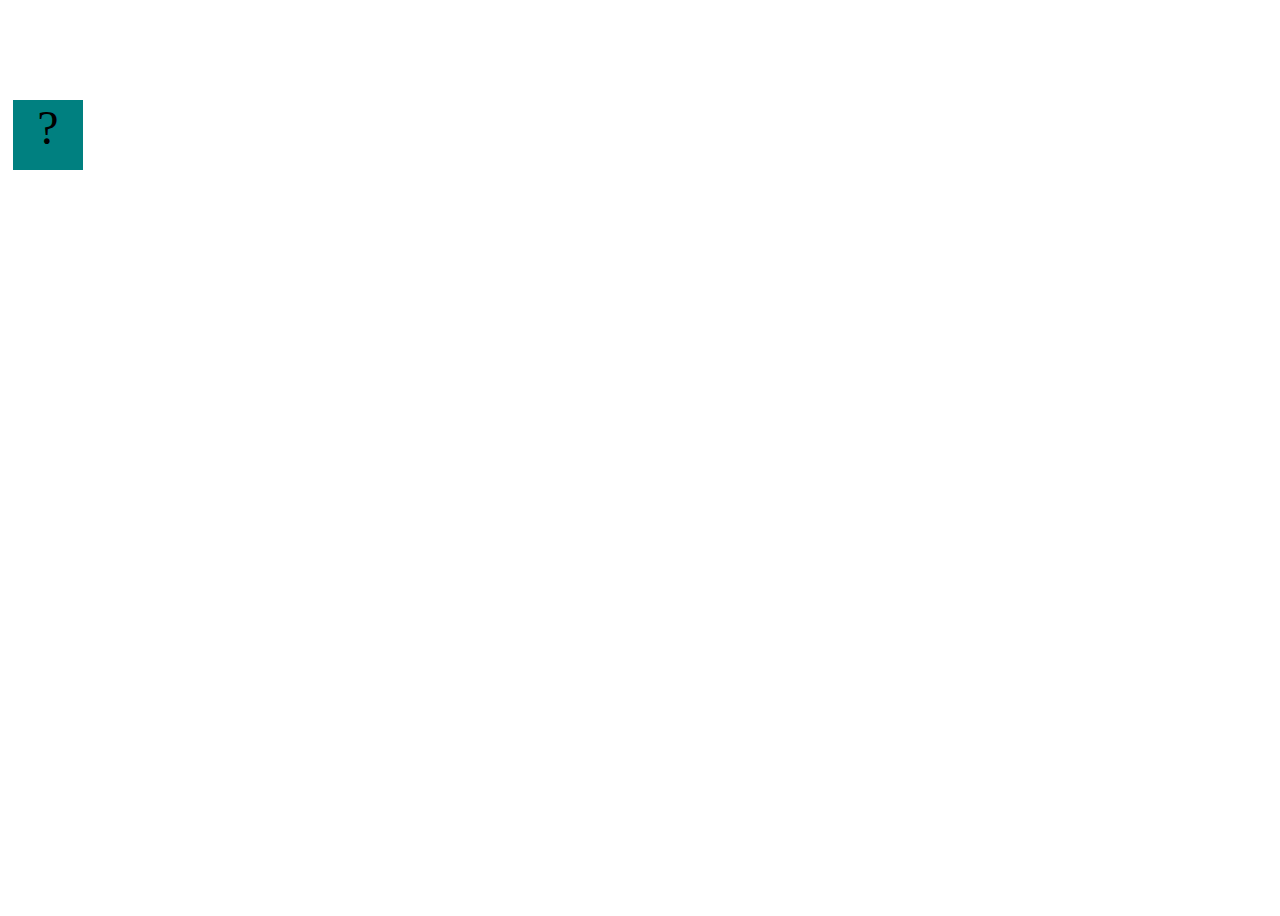
==== projects/bouncing-box/index.html @ 2cf89958 "Bouncing Box: Got up to changing number when clicked" ====
<!DOCTYPE html>
<html>
<head>
	<meta charset="utf-8">
	<title>Bouncing Box</title>
	<script src="jquery.min.js"></script>
	<style>
		.box {
			width: 70px;
			height: 70px;
			background-color: teal;
			font-size: 300%;
			text-align: center;
			user-select: none;
			display: block;
			position: absolute;
			top: 100px;
			left: 910px;  /* <--- Change me! */
		}
		.board{
			height: 100vh;
		}
	</style>
	<!-- 	<script src="//cdnjs.cloudflare.com/ajax/libs/jquery/2.1.1/jquery.min.js"></script> -->

</head>
<body class="board">
	<!-- HTML for the box -->
	<div class="box">?</div>

	<script>
		(function(){
			'use strict'
			/* global jQuery */

			//////////////////////////////////////////////////////////////////
			/////////////////// SETUP DO NOT DELETE //////////////////////////
			//////////////////////////////////////////////////////////////////
			
			var box = jQuery('.box');	// reference to the HTML .box element
			var board = jQuery('.board');	// reference to the HTML .board element
			var boardWidth = board.width();	// the maximum X-Coordinate of the screen

			// Every 50 milliseconds, call the update Function (see below)
			setInterval(update, 50);
			
			// Every time the box is clicked, call the handleBoxClick Function (see below)
			box.on('click', handleBoxClick);

			// moves the Box to a new position on the screen along the X-Axis
			function moveBoxTo(newPositionX) {
				box.css("left", newPositionX);
			}

			// changes the text displayed on the Box
			function changeBoxText(newText) {
				box.text(newText);
			}

			//////////////////////////////////////////////////////////////////
			/////////////////// YOUR CODE BELOW HERE /////////////////////////
			//////////////////////////////////////////////////////////////////
			
			// TODO 2 - Variable declarations 
			
			var positionX = 0;
			var points = 0

			/* 
			This Function will be called 20 times/second. Each time it is called,
			it should move the Box to a new location. If the box drifts off the screen
			turn it around! 
			*/
			function update() {
				positionX = positionX + 1;
				moveBoxTo(positionX);
			};

			/* 
			This Function will be called each time the box is clicked. Each time it is called,
			it should increase the points total, increase the speed, and move the box to
			the left side of the screen.
			*/
			function handleBoxClick() {
				positionX = 0;
				points = points + 1;
				changeBoxText(points);

			};
		})();
	</script>
</body>
</html>
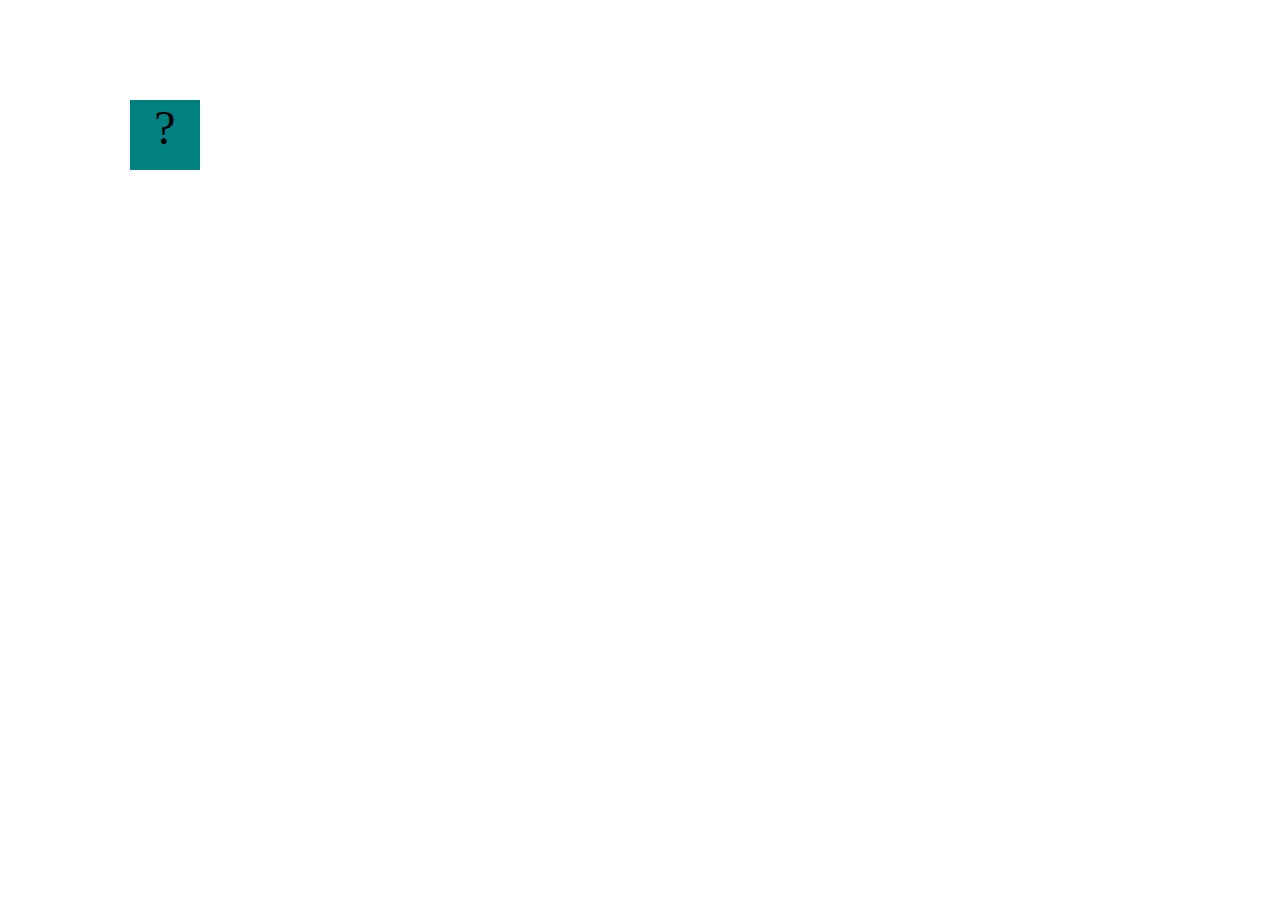
==== commit 9aade5fe: "Box actually bounces" ====
--- a/projects/bouncing-box/index.html
+++ b/projects/bouncing-box/index.html
@@ -64,7 +64,8 @@
 			// TODO 2 - Variable declarations 
 			
 			var positionX = 0;
-			var points = 0
+			var points = 0;
+			var speed = 10;
 
 			/* 
 			This Function will be called 20 times/second. Each time it is called,
@@ -72,8 +73,14 @@
 			turn it around! 
 			*/
 			function update() {
-				positionX = positionX + 1;
+				positionX = positionX + speed;
 				moveBoxTo(positionX);
+				if (positionX>=boardWidth){
+					speed = speed * -1;
+				}
+				if (positionX<=0){
+					speed = speed * -1;
+				}
 			};
 
 			/* 
@@ -84,6 +91,7 @@
 			function handleBoxClick() {
 				positionX = 0;
 				points = points + 1;
+				speed = speed + 3;
 				changeBoxText(points);
 
 			};
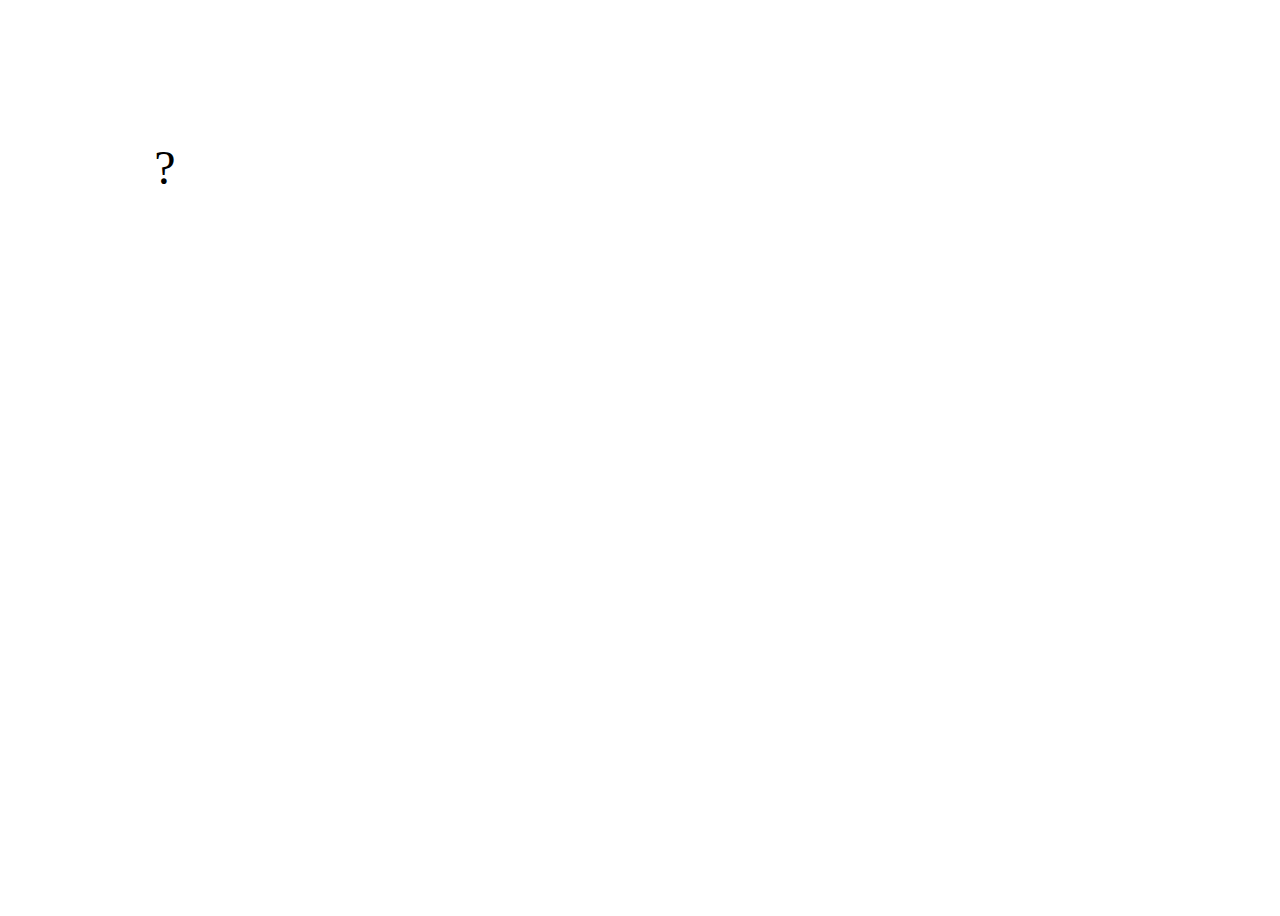
==== commit f06b8e2c: "Incomplete bonus step 4" ====
--- a/projects/bouncing-box/index.html
+++ b/projects/bouncing-box/index.html
@@ -8,7 +8,7 @@
 		.box {
 			width: 70px;
 			height: 70px;
-			background-color: teal;
+			background-color: rgb(255, 255, 255);
 			font-size: 300%;
 			text-align: center;
 			user-select: none;
@@ -19,6 +19,7 @@
 		}
 		.board{
 			height: 100vh;
+			background-image: url(https://tse1.mm.bing.net/th/id/OIP.Y3k1hv5nfLMxf_7ZtDdxmgHaHa?rs=1&pid=ImgDetMain);
 		}
 	</style>
 	<!-- 	<script src="//cdnjs.cloudflare.com/ajax/libs/jquery/2.1.1/jquery.min.js"></script> -->
@@ -48,13 +49,20 @@
 			box.on('click', handleBoxClick);
 
 			// moves the Box to a new position on the screen along the X-Axis
-			function moveBoxTo(newPositionX) {
-				box.css("left", newPositionX);
-			}
+			function moveBoxTo(newPositionX, newPositionY) {
+      			box.css('left', newPositionX);
+      			box.css('top', newPositionY);
+  			}
 
 			// changes the text displayed on the Box
 			function changeBoxText(newText) {
 				box.text(newText);
+			}
+
+			// changes Box color
+
+			function getRandomColor(newColor) {
+				box.css('background-color', newColor);
 			}
 
 			//////////////////////////////////////////////////////////////////
@@ -64,8 +72,15 @@
 			// TODO 2 - Variable declarations 
 			
 			var positionX = 0;
+			var positionY = 10;
 			var points = 0;
 			var speed = 10;
+			var speedY = 10;
+			var boardHeight = jQuery(window).height();
+			var randNum = Math.random() * boardWidth;
+			var randNumY = Math.random() * boardHeight;
+			var colorStr = "purple";
+			var randomNumberBetween0and10 = Math.random() * 10;
 
 			/* 
 			This Function will be called 20 times/second. Each time it is called,
@@ -74,12 +89,19 @@
 			*/
 			function update() {
 				positionX = positionX + speed;
-				moveBoxTo(positionX);
+				positionY = positionY + speedY;
+				moveBoxTo(positionX, positionY);
 				if (positionX>=boardWidth){
 					speed = speed * -1;
 				}
-				if (positionX<=0){
+				if (positionX<0){
 					speed = speed * -1;
+				}
+				if (positionY>=boardHeight){
+					speedY = speedY * -1;
+				}
+				if (positionY<0){
+					speedY = speedY * -1;
 				}
 			};
 
@@ -89,11 +111,23 @@
 			the left side of the screen.
 			*/
 			function handleBoxClick() {
-				positionX = 0;
 				points = points + 1;
-				speed = speed + 3;
 				changeBoxText(points);
-
+				if(speed>0){
+					speed = speed + 3;
+				} else{
+					speed = speed - 3;
+				}
+				if(speedY>0){
+					speedY = speedY + 3;
+				} else{
+					speedY = speedY - 3;
+				}
+				randNum = Math.random() * boardWidth;
+				positionX = randNum;
+				randNumY = Math.random() * boardHeight;
+				PositionY = randNumY;
+				changeBoxColor(colorStr);
 			};
 		})();
 	</script>
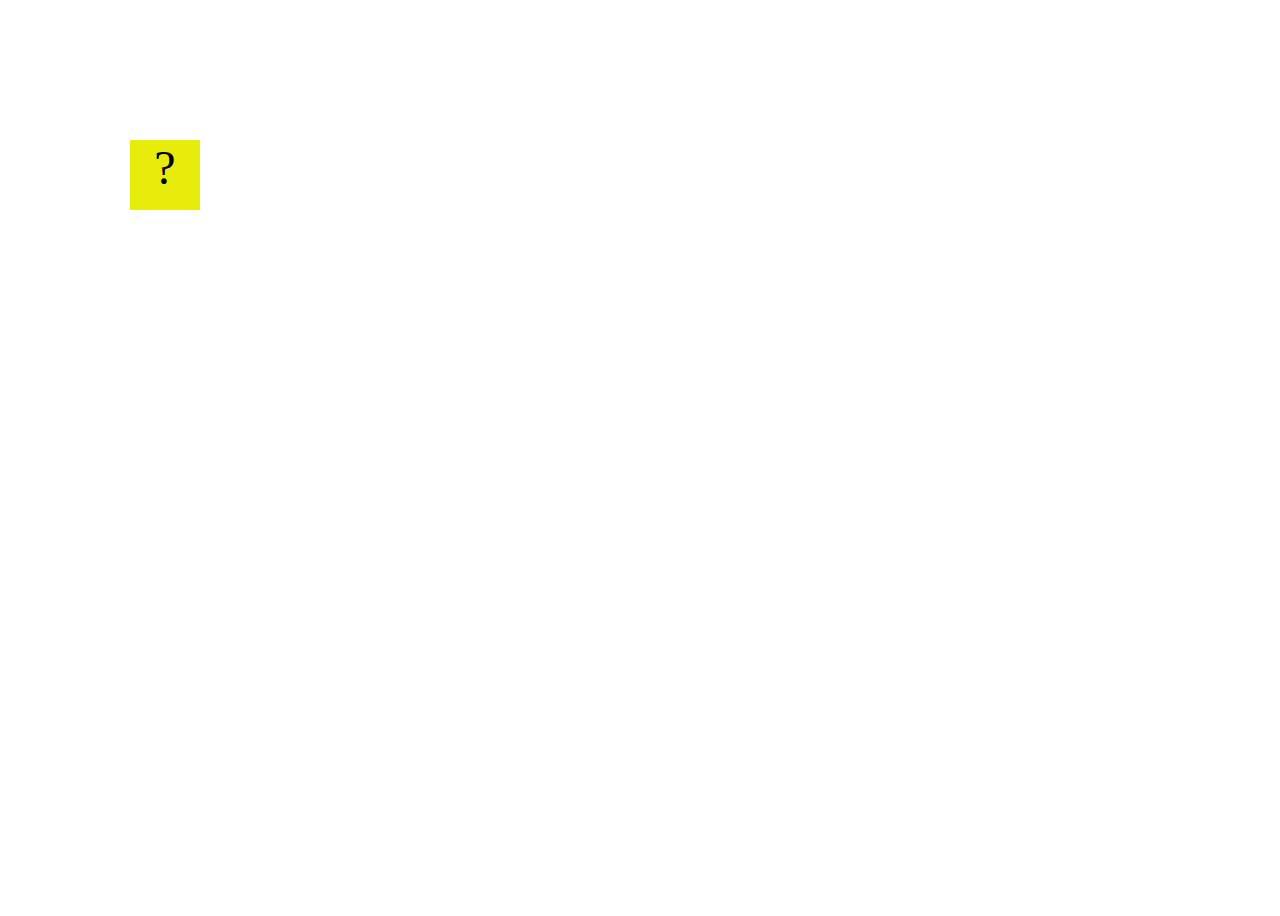
==== commit 601cee8b: "I DID ITTTTTTTTT" ====
--- a/projects/bouncing-box/index.html
+++ b/projects/bouncing-box/index.html
@@ -1,135 +1,187 @@
 <!DOCTYPE html>
 <html>
-<head>
-	<meta charset="utf-8">
-	<title>Bouncing Box</title>
-	<script src="jquery.min.js"></script>
-	<style>
-		.box {
-			width: 70px;
-			height: 70px;
-			background-color: rgb(255, 255, 255);
-			font-size: 300%;
-			text-align: center;
-			user-select: none;
-			display: block;
-			position: absolute;
-			top: 100px;
-			left: 910px;  /* <--- Change me! */
-		}
-		.board{
-			height: 100vh;
-			background-image: url(https://tse1.mm.bing.net/th/id/OIP.Y3k1hv5nfLMxf_7ZtDdxmgHaHa?rs=1&pid=ImgDetMain);
-		}
-	</style>
-	<!-- 	<script src="//cdnjs.cloudflare.com/ajax/libs/jquery/2.1.1/jquery.min.js"></script> -->
+  <head>
+    <meta charset="utf-8" />
+    <title>Bouncing Box</title>
+    <script src="jquery.min.js"></script>
+    <style>
+      .box {
+        width: 70px;
+        height: 70px;
+        background-color: rgb(255, 255, 255);
+        font-size: 300%;
+        text-align: center;
+        user-select: none;
+        display: block;
+        position: absolute;
+        top: 100px;
+        left: 910px; /* <--- Change me! */
+      }
+      .board {
+        height: 100vh;
+        background-image: url(https://tse1.mm.bing.net/th/id/OIP.Y3k1hv5nfLMxf_7ZtDdxmgHaHa?rs=1&pid=ImgDetMain);
+      }
+    </style>
+    <!-- 	<script src="//cdnjs.cloudflare.com/ajax/libs/jquery/2.1.1/jquery.min.js"></script> -->
+  </head>
+  <body class="board">
+    <!-- HTML for the box -->
+    <div class="box">?</div>
 
-</head>
-<body class="board">
-	<!-- HTML for the box -->
-	<div class="box">?</div>
+    <script>
+      (function () {
+        "use strict";
+        /* global jQuery */
 
-	<script>
-		(function(){
-			'use strict'
-			/* global jQuery */
+        //////////////////////////////////////////////////////////////////
+        /////////////////// SETUP DO NOT DELETE //////////////////////////
+        //////////////////////////////////////////////////////////////////
 
-			//////////////////////////////////////////////////////////////////
-			/////////////////// SETUP DO NOT DELETE //////////////////////////
-			//////////////////////////////////////////////////////////////////
-			
-			var box = jQuery('.box');	// reference to the HTML .box element
-			var board = jQuery('.board');	// reference to the HTML .board element
-			var boardWidth = board.width();	// the maximum X-Coordinate of the screen
+        var box = jQuery(".box"); // reference to the HTML .box element
+        var board = jQuery(".board"); // reference to the HTML .board element
+        var boardWidth = board.width(); // the maximum X-Coordinate of the screen
 
-			// Every 50 milliseconds, call the update Function (see below)
-			setInterval(update, 50);
-			
-			// Every time the box is clicked, call the handleBoxClick Function (see below)
-			box.on('click', handleBoxClick);
+        // Every 50 milliseconds, call the update Function (see below)
+        var interval = setInterval(update, 50);
 
-			// moves the Box to a new position on the screen along the X-Axis
-			function moveBoxTo(newPositionX, newPositionY) {
-      			box.css('left', newPositionX);
-      			box.css('top', newPositionY);
-  			}
+        // Every time the box is clicked, call the handleBoxClick Function (see below)
+        box.on("click", handleBoxClick);
 
-			// changes the text displayed on the Box
-			function changeBoxText(newText) {
-				box.text(newText);
-			}
+        // moves the Box to a new position on the screen along the X-Axis
+        function moveBoxTo(newPositionX, newPositionY) {
+          box.css("left", newPositionX);
+          box.css("top", newPositionY);
+        }
 
-			// changes Box color
+        // changes the text displayed on the Box
+        function changeBoxText(newText) {
+          box.text(newText);
+        }
 
-			function getRandomColor(newColor) {
-				box.css('background-color', newColor);
-			}
+        // changes Box color
 
-			//////////////////////////////////////////////////////////////////
-			/////////////////// YOUR CODE BELOW HERE /////////////////////////
-			//////////////////////////////////////////////////////////////////
-			
-			// TODO 2 - Variable declarations 
-			
-			var positionX = 0;
-			var positionY = 10;
-			var points = 0;
-			var speed = 10;
-			var speedY = 10;
-			var boardHeight = jQuery(window).height();
-			var randNum = Math.random() * boardWidth;
-			var randNumY = Math.random() * boardHeight;
-			var colorStr = "purple";
-			var randomNumberBetween0and10 = Math.random() * 10;
+        function getRandomColor() {
+          randomNumber = Math.random() * 255;
+        }
 
-			/* 
+        // ends game
+
+        function endGame() {
+          clearInterval(interval);
+        }
+
+        // handles misclicks
+
+        board.on("click", handleBoardClick);
+
+        // handles changing box color
+
+        function changeBoxColor() {
+          rColor = Math.random() * 255;
+          gColor = Math.random() * 255;
+          bColor = Math.random() * 255;
+          colorStr = "rgb(" + rColor + ", " + gColor + ", " + bColor + ")";
+          box.css("background-color", colorStr);
+        }
+
+        //////////////////////////////////////////////////////////////////
+        /////////////////// YOUR CODE BELOW HERE /////////////////////////
+        //////////////////////////////////////////////////////////////////
+
+        // TODO 2 - Variable declarations
+
+        var positionX = 0;
+        var positionY = 10;
+        var points = 0;
+        var speed = 10;
+        var speedY = 10;
+        var boardHeight = jQuery(window).height();
+        var randNum = Math.random() * boardWidth;
+        var randNumY = Math.random() * boardHeight;
+        var colorStr = "green";
+        var randomNumber = Math.random() * 10;
+        var addSpeed = 3;
+        var misclicks = 0;
+        var actuallyMisclicked = 1;
+        var gameFailed = 0;
+        var rColor = Math.random() * 255;
+        var gColor = Math.random() * 255;
+        var bColor = Math.random() * 255;
+        var colorStr = "rgb(" + rColor + ", " + gColor + ", " + bColor + ")";
+        box.css("background-color", colorStr);
+
+        /* 
 			This Function will be called 20 times/second. Each time it is called,
 			it should move the Box to a new location. If the box drifts off the screen
 			turn it around! 
 			*/
-			function update() {
-				positionX = positionX + speed;
-				positionY = positionY + speedY;
-				moveBoxTo(positionX, positionY);
-				if (positionX>=boardWidth){
-					speed = speed * -1;
-				}
-				if (positionX<0){
-					speed = speed * -1;
-				}
-				if (positionY>=boardHeight){
-					speedY = speedY * -1;
-				}
-				if (positionY<0){
-					speedY = speedY * -1;
-				}
-			};
+        function update() {
+          positionX = positionX + speed;
+          positionY = positionY + speedY;
+          moveBoxTo(positionX, positionY);
+          if (positionX >= boardWidth) {
+            speed = speed * -1;
+          }
+          if (positionX < 0) {
+            speed = speed * -1;
+          }
+          if (positionY >= boardHeight) {
+            speedY = speedY * -1;
+          }
+          if (positionY < 0) {
+            speedY = speedY * -1;
+          }
+        }
 
-			/* 
+        /* 
 			This Function will be called each time the box is clicked. Each time it is called,
 			it should increase the points total, increase the speed, and move the box to
 			the left side of the screen.
 			*/
-			function handleBoxClick() {
-				points = points + 1;
-				changeBoxText(points);
-				if(speed>0){
-					speed = speed + 3;
-				} else{
-					speed = speed - 3;
-				}
-				if(speedY>0){
-					speedY = speedY + 3;
-				} else{
-					speedY = speedY - 3;
-				}
-				randNum = Math.random() * boardWidth;
-				positionX = randNum;
-				randNumY = Math.random() * boardHeight;
-				PositionY = randNumY;
-				changeBoxColor(colorStr);
-			};
-		})();
-	</script>
-</body>
+        function handleBoxClick() {
+          changeBoxColor();
+          actuallyMisclicked = 0;
+          if (gameFailed === 0) {
+            points = points + 1;
+            changeBoxText(points);
+          }
+          if (points % 3 === 0) {
+            addSpeed = addSpeed + 1;
+          }
+          if (speed > 0) {
+            speed = speed + addSpeed;
+          } else {
+            speed = speed - addSpeed;
+          }
+          if (speedY > 0) {
+            speedY = speedY + addSpeed;
+          } else {
+            speedY = speedY - addSpeed;
+          }
+          randNum = Math.random() * boardWidth;
+          positionX = randNum;
+          randNumY = Math.random() * boardHeight;
+          PositionY = randNumY;
+        }
+
+        function handleBoardClick() {
+          if (actuallyMisclicked === 1) {
+            misclicks = misclicks + 1;
+            if (misclicks >= 10) {
+              box.css("font-size", "200%");
+              if (gameFailed === 1) {
+                // Nothing is here because we want to only add X's once
+              } else {
+                points = points + "❌";
+              }
+              changeBoxText(points);
+              gameFailed = 1;
+              endGame();
+            }
+          }
+          actuallyMisclicked = 1;
+        }
+      })();
+    </script>
+  </body>
 </html>
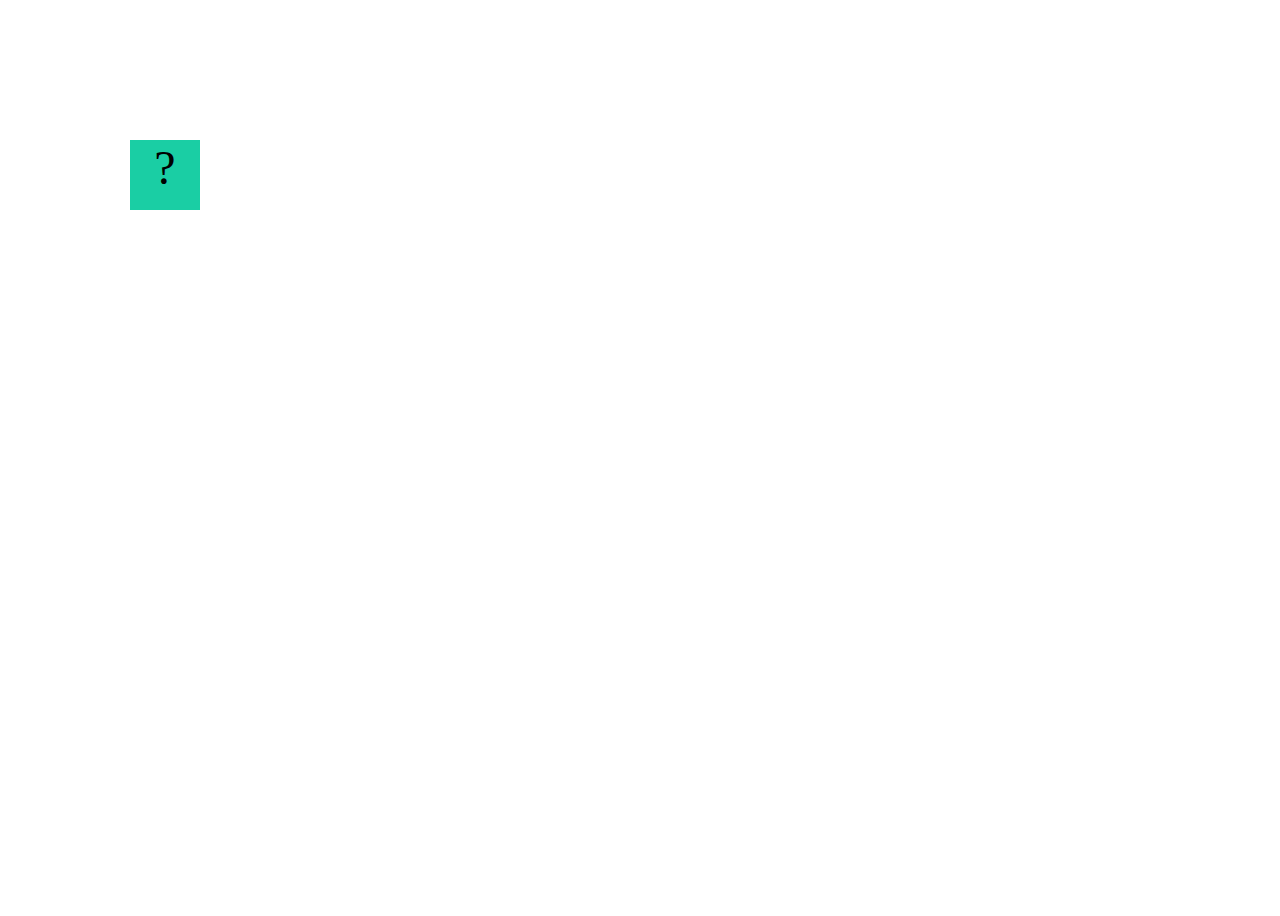
==== commit 3dd191a7: "ITS ALL DONE" ====
--- a/projects/bouncing-box/index.html
+++ b/projects/bouncing-box/index.html
@@ -58,12 +58,6 @@
           box.text(newText);
         }
 
-        // changes Box color
-
-        function getRandomColor() {
-          randomNumber = Math.random() * 255;
-        }
-
         // ends game
 
         function endGame() {
@@ -74,14 +68,16 @@
 
         board.on("click", handleBoardClick);
 
-        // handles changing box color
+        // changes box color
 
         function changeBoxColor() {
-          rColor = Math.random() * 255;
-          gColor = Math.random() * 255;
-          bColor = Math.random() * 255;
-          colorStr = "rgb(" + rColor + ", " + gColor + ", " + bColor + ")";
-          box.css("background-color", colorStr);
+          if (points % 3 === 0) {
+            rColor = Math.random() * 255;
+            gColor = Math.random() * 255;
+            bColor = Math.random() * 255;
+            colorStr = "rgb(" + rColor + ", " + gColor + ", " + bColor + ")";
+            box.css("background-color", colorStr);
+          }
         }
 
         //////////////////////////////////////////////////////////////////
@@ -99,7 +95,6 @@
         var randNum = Math.random() * boardWidth;
         var randNumY = Math.random() * boardHeight;
         var colorStr = "green";
-        var randomNumber = Math.random() * 10;
         var addSpeed = 3;
         var misclicks = 0;
         var actuallyMisclicked = 1;
@@ -139,12 +134,12 @@
 			the left side of the screen.
 			*/
         function handleBoxClick() {
-          changeBoxColor();
           actuallyMisclicked = 0;
           if (gameFailed === 0) {
             points = points + 1;
             changeBoxText(points);
           }
+		  changeBoxColor();
           if (points % 3 === 0) {
             addSpeed = addSpeed + 1;
           }
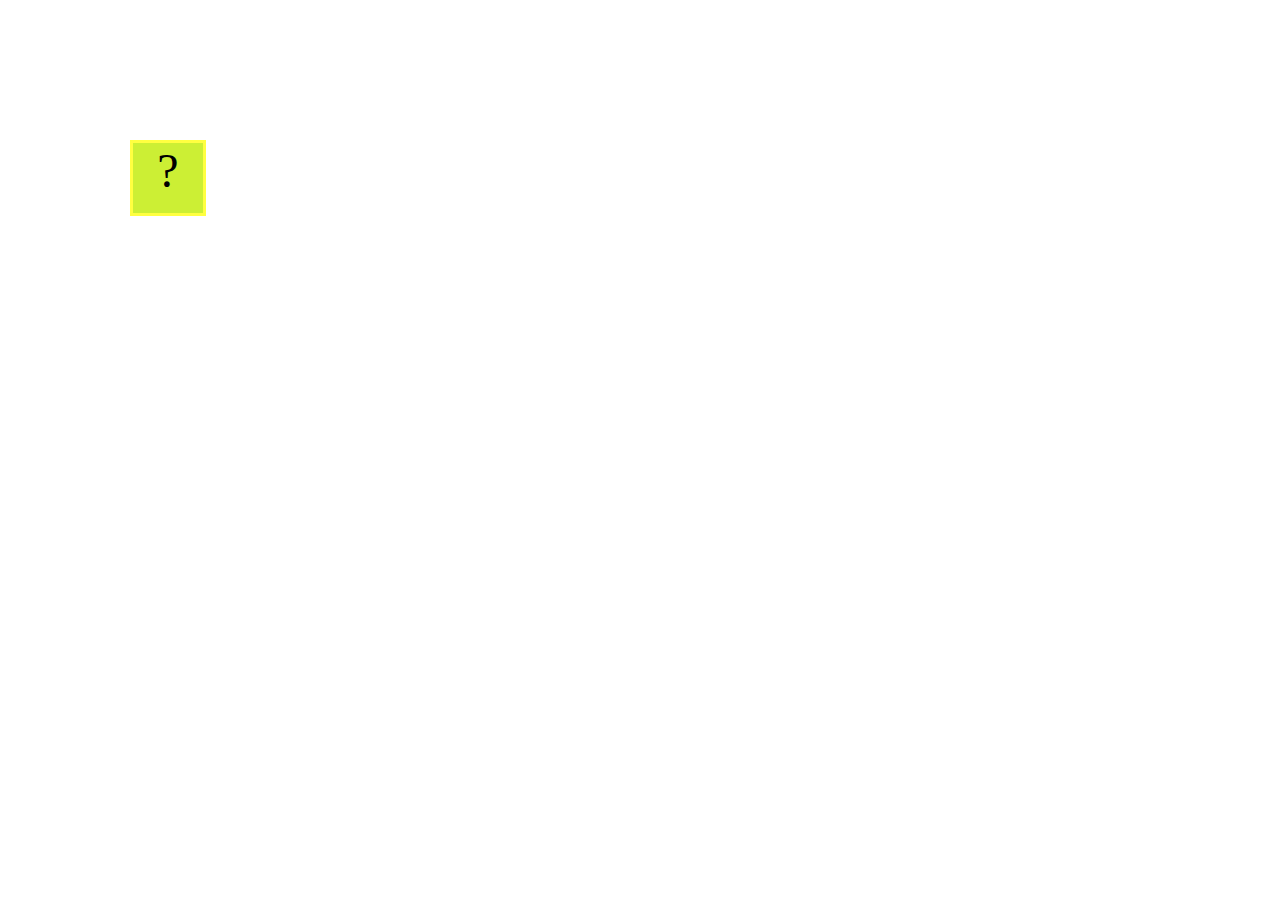
==== commit e80d38b5: "Cosmetic Changes" ====
--- a/projects/bouncing-box/index.html
+++ b/projects/bouncing-box/index.html
@@ -16,6 +16,9 @@
         position: absolute;
         top: 100px;
         left: 910px; /* <--- Change me! */
+        border: 3px;
+        border-color: rgb(255, 0, 0);
+        border-style: solid;
       }
       .board {
         height: 100vh;
@@ -68,15 +71,47 @@
 
         board.on("click", handleBoardClick);
 
-        // changes box color
+        // changes box color values and sets colorstr to such
+
+        function changeBoxColorValues() {
+          rColor = Math.random() * 255;
+          gColor = Math.random() * 255;
+          bColor = Math.random() * 255;
+          colorStr = "rgb(" + rColor + ", " + gColor + ", " + bColor + ")";
+        }
+
+        // change border color
+
+        function changeBorderColor() {
+          if (rColor * 1.5 > 255) {
+            rColor = 255;
+          } else {
+            rColor = rColor * 1.25;
+          }
+
+          if (gColor * 1.5 > 255) {
+            gColor = 255;
+          } else {
+            gColor = gColor * 1.25;
+          }
+
+          if (bColor * 1.5 > 255) {
+            bColor = 255;
+          } else {
+            bColor = bColor * 1.25;
+          }
+
+          bordStr = "rgb(" + rColor + ", " + gColor + ", " + bColor + ")";
+        }
+
+        // changes all of the box's color values
 
         function changeBoxColor() {
           if (points % 3 === 0) {
-            rColor = Math.random() * 255;
-            gColor = Math.random() * 255;
-            bColor = Math.random() * 255;
-            colorStr = "rgb(" + rColor + ", " + gColor + ", " + bColor + ")";
+            changeBoxColorValues();
             box.css("background-color", colorStr);
+            changeBorderColor();
+            box.css("border-color", bordStr);
           }
         }
 
@@ -103,7 +138,14 @@
         var gColor = Math.random() * 255;
         var bColor = Math.random() * 255;
         var colorStr = "rgb(" + rColor + ", " + gColor + ", " + bColor + ")";
+        var bordStr;
+
+        // not variable declarations but I want them to still start
+
+        changeBoxColorValues();
         box.css("background-color", colorStr);
+        changeBorderColor();
+        box.css("border-color", bordStr);
 
         /* 
 			This Function will be called 20 times/second. Each time it is called,
@@ -139,7 +181,7 @@
             points = points + 1;
             changeBoxText(points);
           }
-		  changeBoxColor();
+          changeBoxColor();
           if (points % 3 === 0) {
             addSpeed = addSpeed + 1;
           }
@@ -168,6 +210,7 @@
                 // Nothing is here because we want to only add X's once
               } else {
                 points = points + "❌";
+                box.css("border-style", "dotted");
               }
               changeBoxText(points);
               gameFailed = 1;
